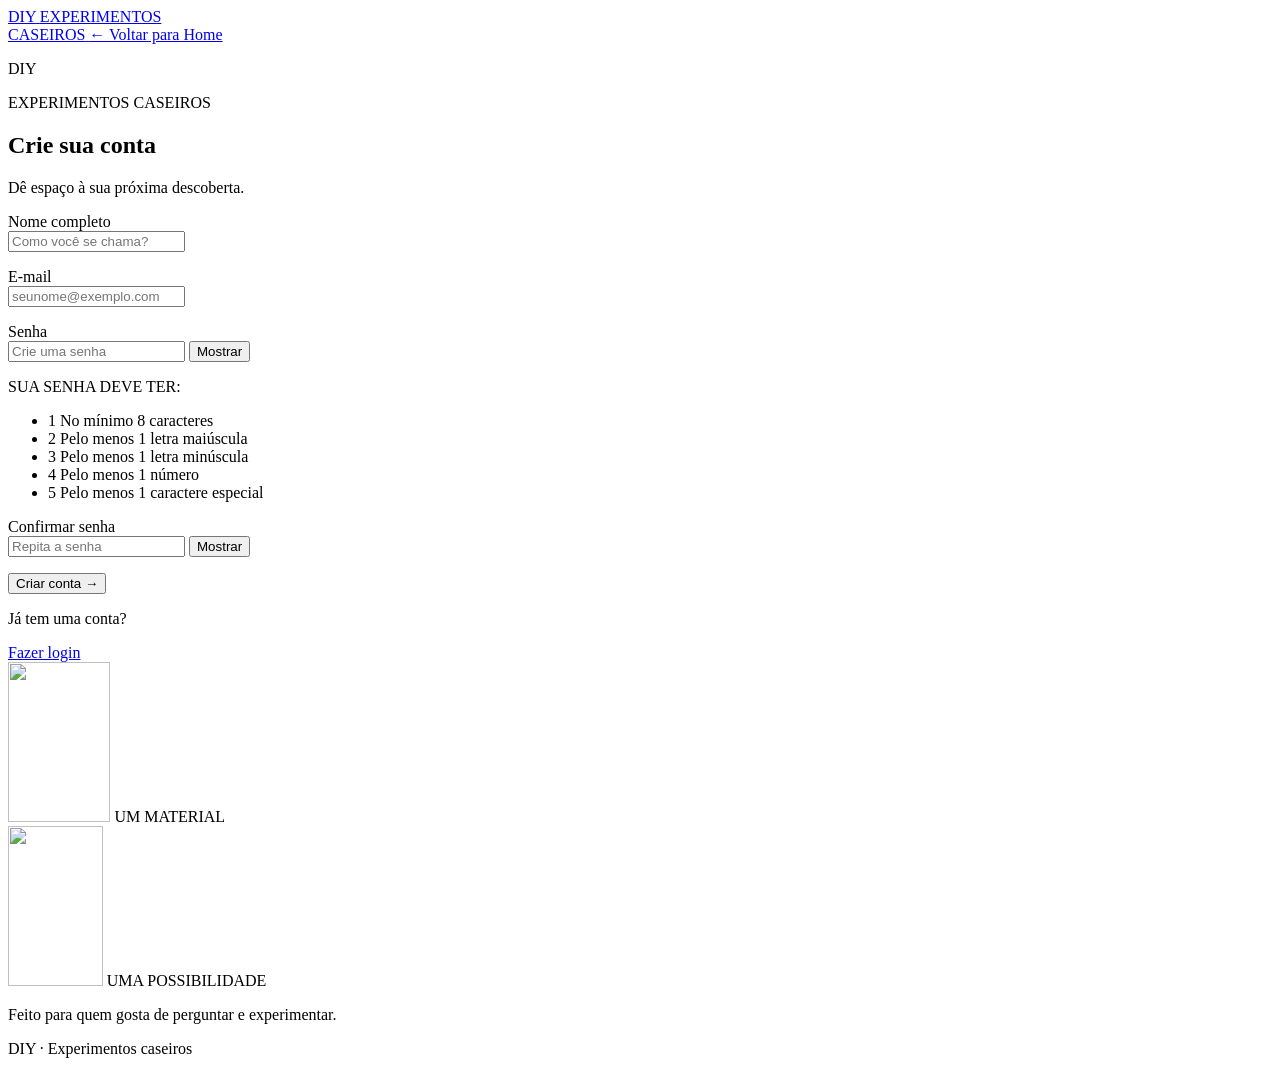
==== public/src/pages/cadastro.html @ c9ec5dbc "chore: refatoração total das pastas do projeto para a integração dos arquivos" ====
<!DOCTYPE html>
<html lang="pt-BR">
<head>
  <meta charset="UTF-8">
  <meta name="viewport" content="width=device-width, initial-scale=1">
  <title>Cadastro · DIY experimentos caseiros</title>
  <link rel="stylesheet" href="/global.css">
  <link rel="stylesheet" href="/pages/compartilhado/css/acesso.css">
</head>
<body>
  <div class="container-pagina-acesso">

    <header class="container-nav-acesso">
      <a class="acesso-marca" href="/index.html">
        <span class="acesso-logo">DIY</span>
        <span class="acesso-nome">EXPERIMENTOS<br>CASEIROS</span>
      </a>
      <a class="acesso-voltar" href="/index.html">← Voltar para Home</a>
    </header>

    <main class="container-acesso container-acesso-cadastro">
      <section class="cartao">
        <p class="cartao-logo">DIY</p>
        <p class="cartao-assinatura">EXPERIMENTOS CASEIROS</p>
        <h1 class="cartao-titulo">Crie sua conta</h1>
        <p class="cartao-descricao">Dê espaço à sua próxima descoberta.</p>
        <div class="cartao-divisor"></div>

        <form class="formulario" id="formulario" novalidate>
          <div class="campo">
            <label class="campo-rotulo" for="nome">Nome completo</label>
            <div class="campo-caixa">
              <input class="campo-entrada" id="nome" name="nome" type="text" placeholder="Como você se chama?" autocomplete="name">
            </div>
            <p class="campo-erro" id="erro-nome"></p>
          </div>

          <div class="campo">
            <label class="campo-rotulo" for="email">E-mail</label>
            <div class="campo-caixa">
              <input class="campo-entrada" id="email" name="email" type="email" placeholder="seunome@exemplo.com" autocomplete="email">
            </div>
            <p class="campo-erro" id="erro-email"></p>
          </div>

          <div class="campo">
            <label class="campo-rotulo" for="senha">Senha</label>
            <div class="campo-caixa">
              <input class="campo-entrada campo-entrada-senha" id="senha" name="senha" type="password" placeholder="Crie uma senha" autocomplete="new-password">
              <button class="campo-mostrar" data-alvo="senha" type="button" aria-pressed="false" aria-label="Mostrar ou ocultar senha">Mostrar</button>
            </div>
            <p class="campo-erro" id="erro-senha"></p>
          </div>

          <div class="container-requisitos">
            <div class="requisitos-topo">
              <p class="requisitos-titulo">SUA SENHA DEVE TER:</p>
              <p class="requisitos-forca" id="texto-forca" aria-live="polite"></p>
            </div>
            <ul class="requisitos-lista">
              <li class="requisito">
                <span class="requisito-numero">1</span>
                <span class="requisito-texto">No mínimo 8 caracteres</span>
              </li>
              <li class="requisito">
                <span class="requisito-numero">2</span>
                <span class="requisito-texto">Pelo menos 1 letra maiúscula</span>
              </li>
              <li class="requisito">
                <span class="requisito-numero">3</span>
                <span class="requisito-texto">Pelo menos 1 letra minúscula</span>
              </li>
              <li class="requisito">
                <span class="requisito-numero">4</span>
                <span class="requisito-texto">Pelo menos 1 número</span>
              </li>
              <li class="requisito">
                <span class="requisito-numero">5</span>
                <span class="requisito-texto">Pelo menos 1 caractere especial</span>
              </li>
            </ul>
            <div class="forca" id="forca" data-nivel="0">
              <span></span>
              <span></span>
              <span></span>
            </div>
          </div>

          <div class="campo">
            <label class="campo-rotulo" for="confirmar">Confirmar senha</label>
            <div class="campo-caixa">
              <input class="campo-entrada campo-entrada-senha" id="confirmar" name="confirmar" type="password" placeholder="Repita a senha" autocomplete="new-password">
              <button class="campo-mostrar" data-alvo="confirmar" type="button" aria-pressed="false" aria-label="Mostrar ou ocultar senha">Mostrar</button>
            </div>
            <p class="campo-erro" id="erro-confirmar"></p>
          </div>

          <button class="botao-acesso" type="submit">Criar conta →</button>
        </form>

        <p class="cartao-alternativa">Já tem uma conta?</p>
        <a class="cartao-link" href="/pages/login/html/login.html">Fazer login</a>
      </section>
    </main>

    <div class="ilustracao ilustracao-esquerda">
      <img class="ilustracao-arte" src="/imagens/album-garrafa.svg" width="102.4" height="160" alt="">
      <span class="ilustracao-legenda">UM MATERIAL</span>
    </div>

    <div class="ilustracao ilustracao-direita">
      <img class="ilustracao-arte" src="/imagens/hero-foguete.svg" width="94.81" height="160" alt="">
      <span class="ilustracao-legenda">UMA POSSIBILIDADE</span>
    </div>

    <footer class="container-rodape-acesso">
      <p class="rodape-mensagem">Feito para quem gosta de perguntar e experimentar.</p>
      <p class="rodape-creditos">DIY · Experimentos caseiros</p>
    </footer>

  </div>

  <script src="/pages/compartilhado/js/acesso.js"></script>
  <script src="/pages/compartilhado/js/validacoes.js"></script>
  <script src="/pages/cadastro/js/cadastro.js"></script>
</body>
</html>
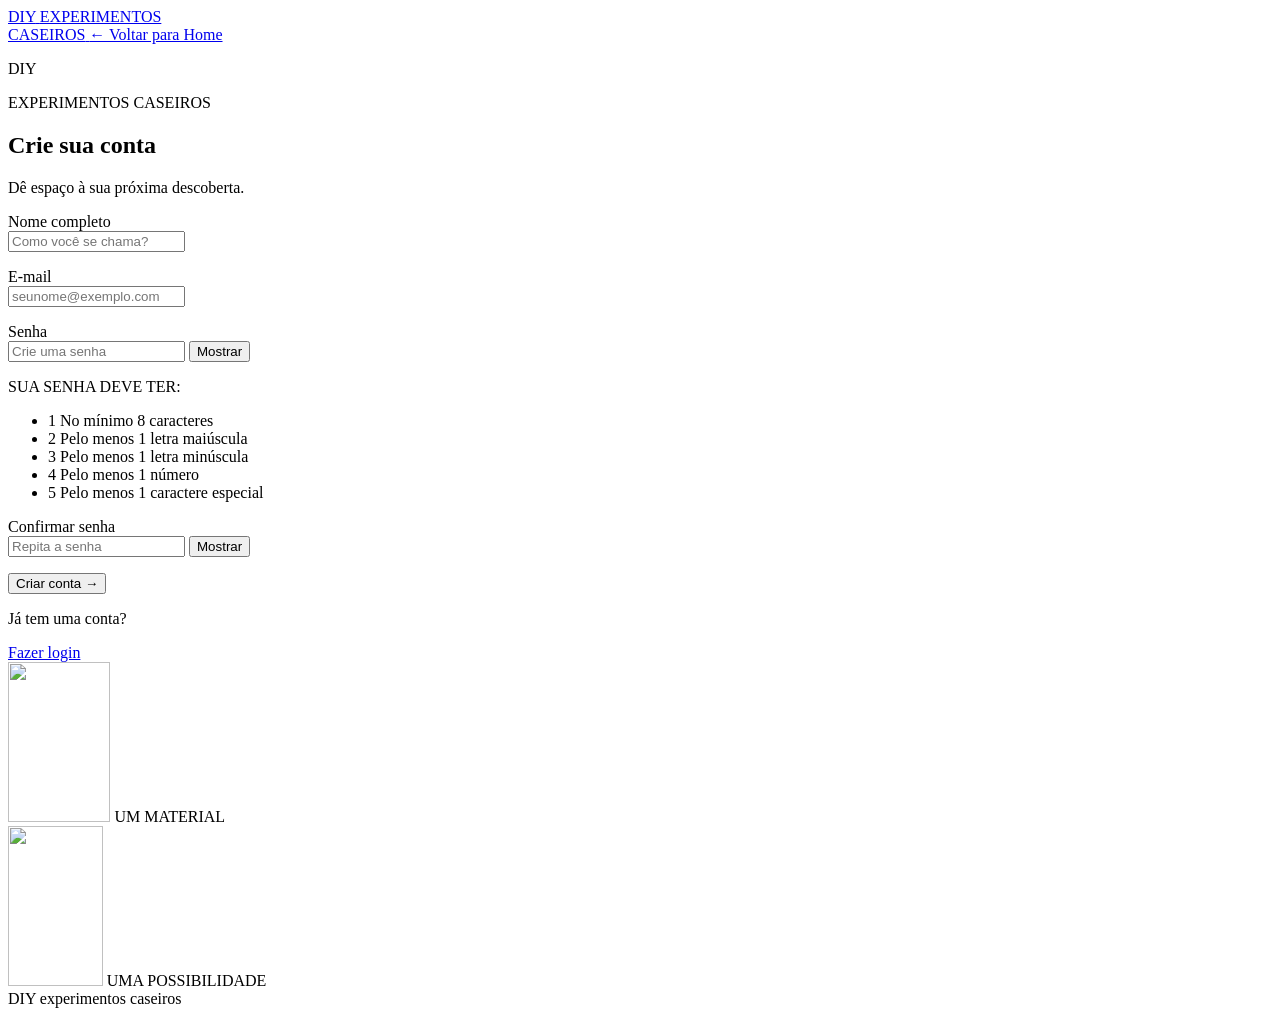
==== commit 167b6e27: "feat: adicionando os arquivos html na nova arquitetura de pastas do projeto" ====
--- a/public/src/pages/cadastro.html
+++ b/public/src/pages/cadastro.html
@@ -4,8 +4,17 @@
   <meta charset="UTF-8">
   <meta name="viewport" content="width=device-width, initial-scale=1">
   <title>Cadastro · DIY experimentos caseiros</title>
-  <link rel="stylesheet" href="/global.css">
-  <link rel="stylesheet" href="/pages/compartilhado/css/acesso.css">
+  <link rel="stylesheet" href="/src/css/global.css">
+  <link rel="stylesheet" href="/src/css/acesso/section-pagina.css">
+  <link rel="stylesheet" href="/src/css/cadastro/section-main.css">
+  <link rel="stylesheet" href="/src/css/acesso/section-cartao.css">
+  <link rel="stylesheet" href="/src/css/acesso/section-formulario.css">
+  <link rel="stylesheet" href="/src/css/cadastro/section-requisitos.css">
+  <link rel="stylesheet" href="/src/css/acesso/section-ilustracoes.css">
+  <link rel="stylesheet" href="/src/css/comum/section-rodape.css">
+  <link rel="stylesheet" href="/src/css/comum/section-cuidado-fino.css">
+  <link rel="stylesheet" href="/src/css/acesso/section-responsivo.css">
+  <link rel="stylesheet" href="/src/css/acesso/section-erros.css">
 </head>
 <body>
   <div class="container-pagina-acesso">
@@ -99,29 +108,32 @@
         </form>
 
         <p class="cartao-alternativa">Já tem uma conta?</p>
-        <a class="cartao-link" href="/pages/login/html/login.html">Fazer login</a>
+        <a class="cartao-link" href="/src/pages/login.html">Fazer login</a>
       </section>
     </main>
 
     <div class="ilustracao ilustracao-esquerda">
-      <img class="ilustracao-arte" src="/imagens/album-garrafa.svg" width="102.4" height="160" alt="">
+      <img class="ilustracao-arte" src="/assets/imagens/album-garrafa.png" width="102.4" height="160" alt="">
       <span class="ilustracao-legenda">UM MATERIAL</span>
     </div>
 
     <div class="ilustracao ilustracao-direita">
-      <img class="ilustracao-arte" src="/imagens/hero-foguete.svg" width="94.81" height="160" alt="">
+      <img class="ilustracao-arte" src="/assets/imagens/hero-foguete.png" width="94.81" height="160" alt="">
       <span class="ilustracao-legenda">UMA POSSIBILIDADE</span>
     </div>
 
-    <footer class="container-rodape-acesso">
-      <p class="rodape-mensagem">Feito para quem gosta de perguntar e experimentar.</p>
-      <p class="rodape-creditos">DIY · Experimentos caseiros</p>
+    <footer class="container-rodape">
+      <div class="rodape-topo">
+        <div class="rodape-marca">
+          <span class="rodape-logo">DIY experimentos caseiros</span>
+        </div>
+      </div>
     </footer>
 
   </div>
 
-  <script src="/pages/compartilhado/js/acesso.js"></script>
-  <script src="/pages/compartilhado/js/validacoes.js"></script>
-  <script src="/pages/cadastro/js/cadastro.js"></script>
+  <script src="/src/js/pages/acesso.js"></script>
+  <script src="/src/js/pages/validacoes.js"></script>
+  <script src="/src/js/pages/cadastro.js"></script>
 </body>
 </html>
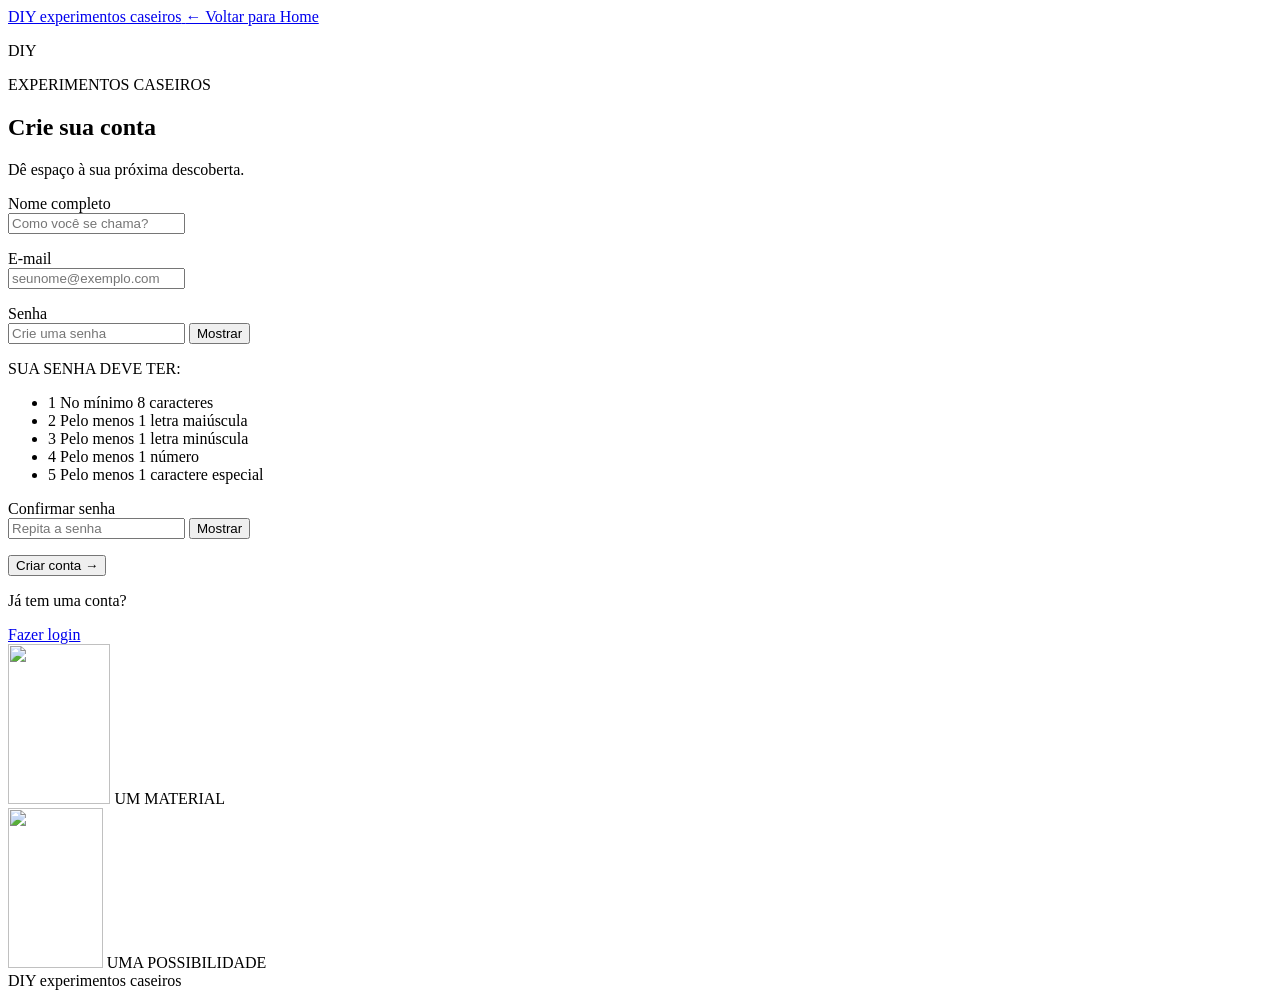
==== commit 517adab9: "feat: atualizando a página cadastro.html" ====
--- a/public/src/pages/cadastro.html
+++ b/public/src/pages/cadastro.html
@@ -21,8 +21,7 @@
 
     <header class="container-nav-acesso">
       <a class="acesso-marca" href="/index.html">
-        <span class="acesso-logo">DIY</span>
-        <span class="acesso-nome">EXPERIMENTOS<br>CASEIROS</span>
+        <span class="acesso-logo">DIY experimentos caseiros</span>
       </a>
       <a class="acesso-voltar" href="/index.html">← Voltar para Home</a>
     </header>
